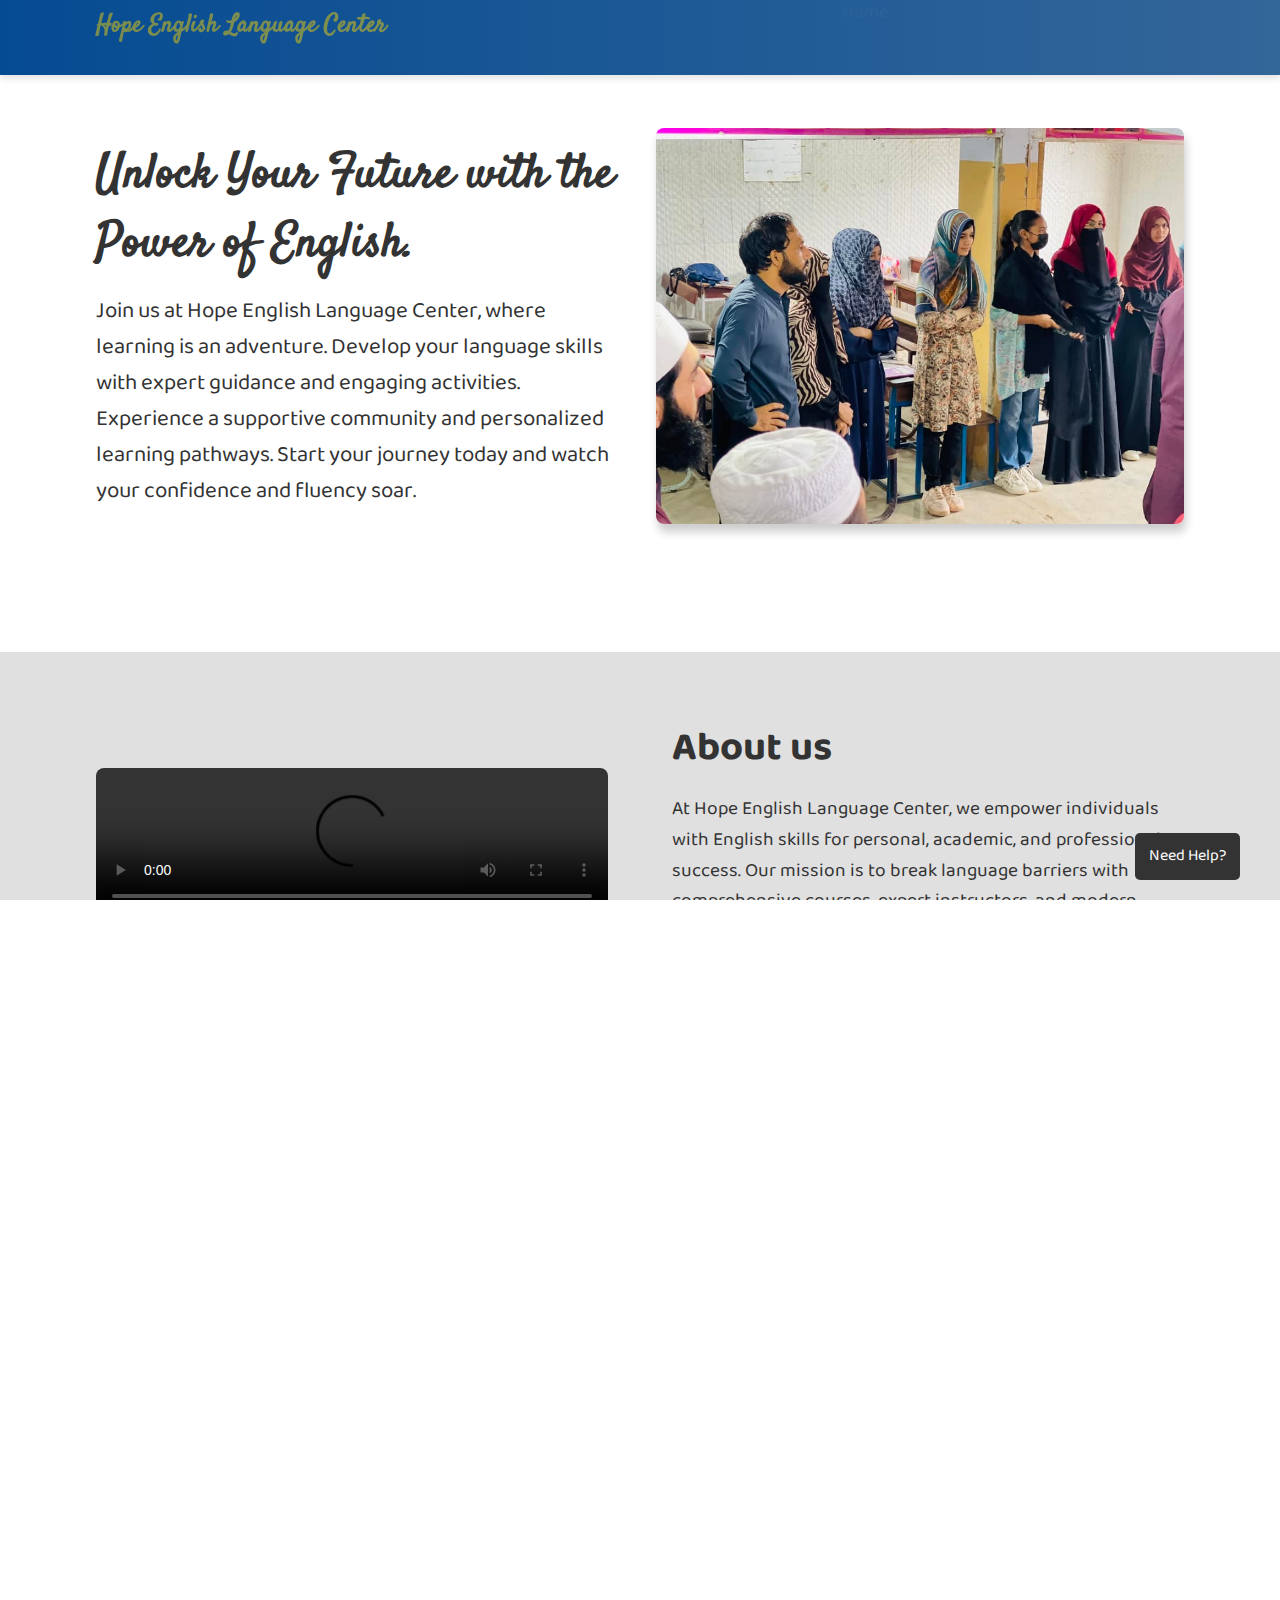
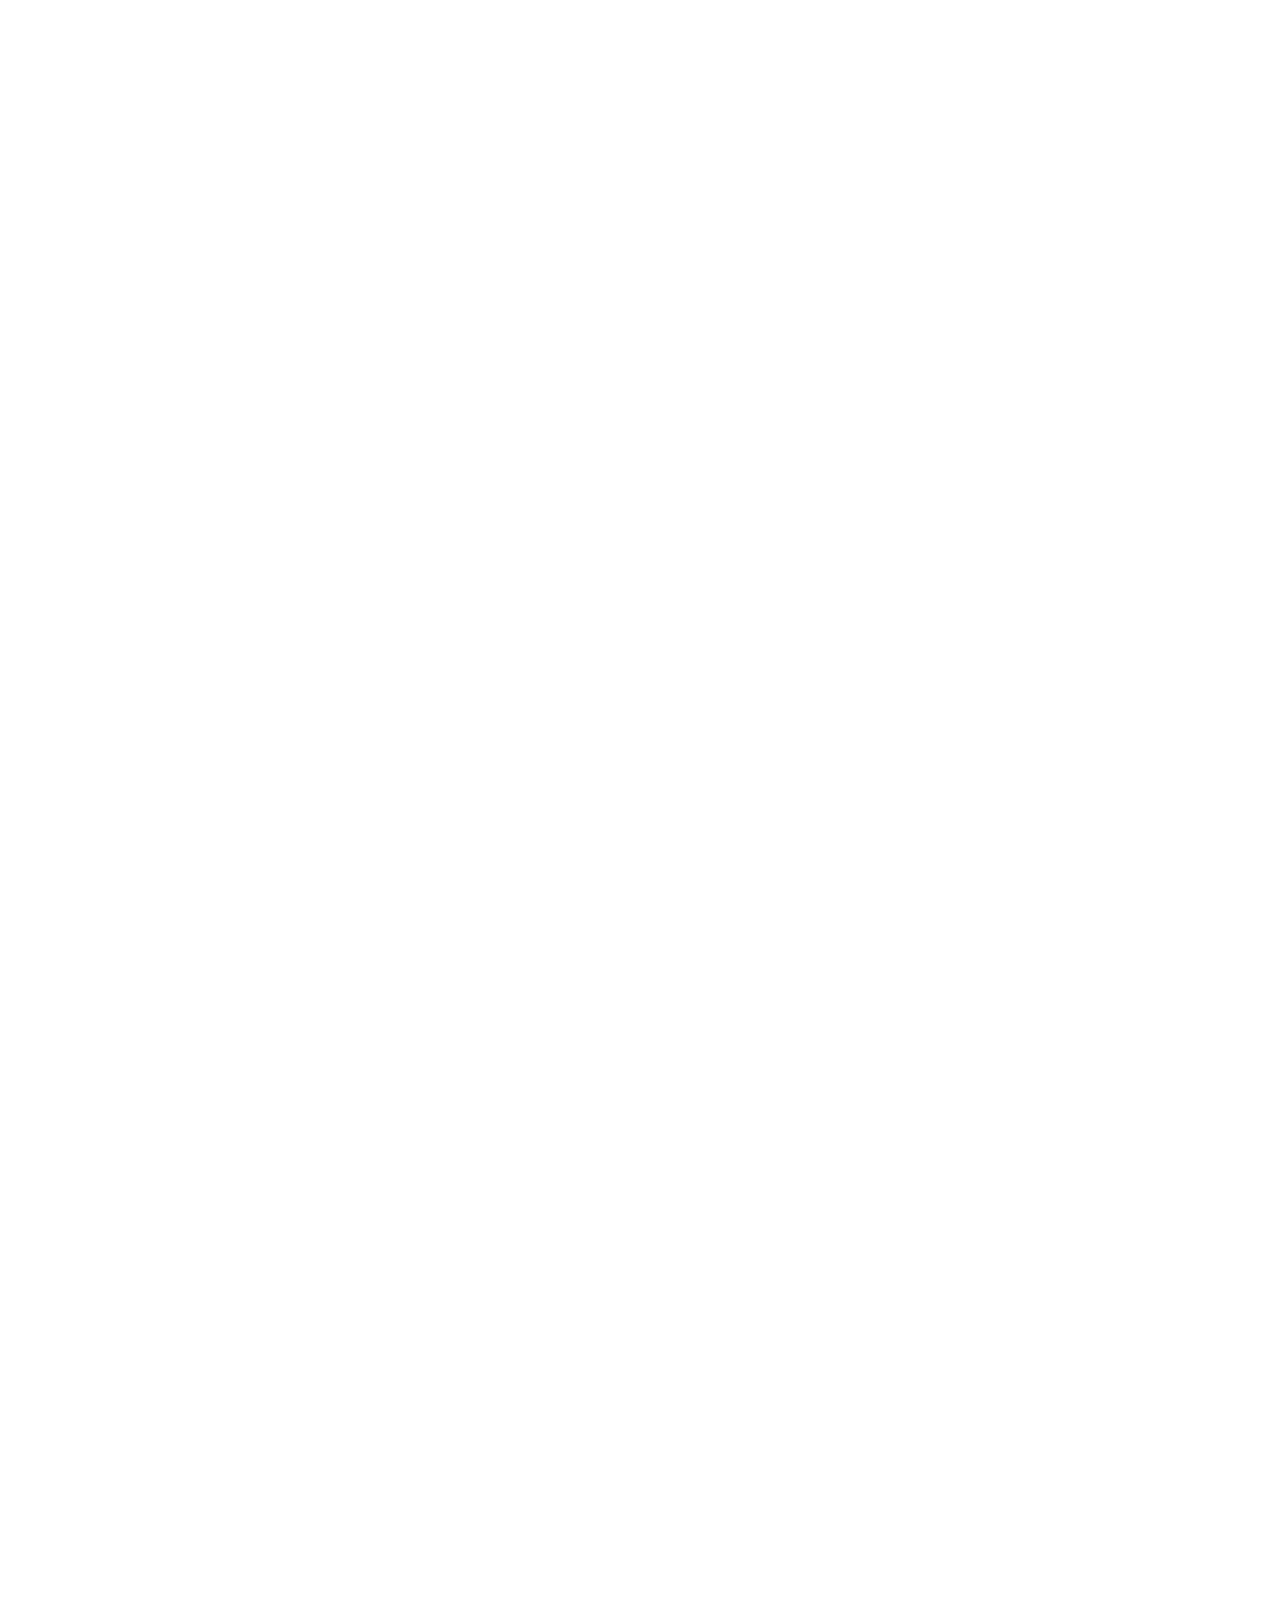
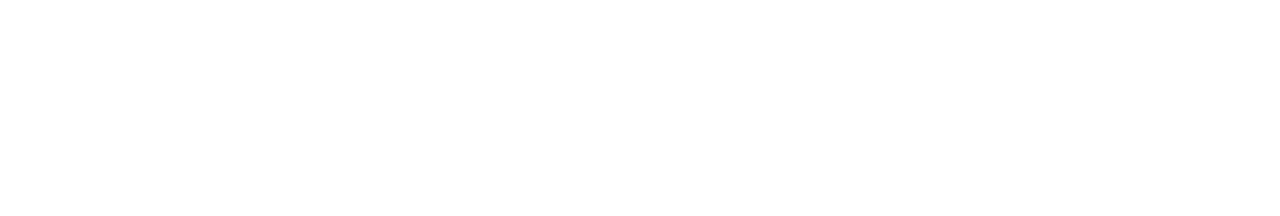
==== index.html @ 496df71e "renamed file name" ====
<!DOCTYPE html>
<html lang="en">

<head>
    <meta charset="UTF-8">
    <meta name="viewport" content="width=device-width, initial-scale=1.0">
    <title>Hope English Lang. Center</title>
    <link rel="stylesheet" href="style.css">
    <link href="https://cdn.jsdelivr.net/npm/remixicon@4.5.0/fonts/remixicon.css" rel="stylesheet" />
    <link rel="stylesheet" href="https://cdnjs.cloudflare.com/ajax/libs/font-awesome/6.7.0/css/all.min.css"
        integrity="sha512-9xKTRVabjVeZmc+GUW8GgSmcREDunMM+Dt/GrzchfN8tkwHizc5RP4Ok/MXFFy5rIjJjzhndFScTceq5e6GvVQ=="
        crossorigin="anonymous" referrerpolicy="no-referrer" />

</head>

<body>
    <!-- Code for NavBar  -->
    <nav id="nav-container"> </nav>

    <!-- code for hero-section  -->
    <div id="hero-section">
        <div id="text-part">
            <h1>Unlock Your Future with the Power of English.</h1>
            <p><i class="ri-double-quotes-l"></i>Join us at Hope English Language Center, where learning is an
                adventure. Develop your language skills
                with expert guidance and engaging activities. Experience a supportive community and personalized
                learning pathways. Start your journey today and watch your confidence and fluency soar.<i
                    class="ri-double-quotes-r"></i></p>
        </div>
        <div id="img-part">
            <div class="carousel">
                <img src="/Home-images/img1.jpg">
                <img src="/Home-images/img2.jpg" style="display: none;">
                <img src="/Home-images/img3.jpg" style="display: none;">
                <img src="Home-images/img3.jpg" style="display: none;">
                <img src="Home-images/img4.jpg" style="display: none;">
                <img src="Home-images/img5.jpg" style="display: none;">
                <img src="/Home-images/img6.jpg" style="display: none;">
                <img src="/Home-images/img7.jpg" style="display: none;">
            </div>
        </div>
    </div>

    <!-- code for suggestion button  -->
    <!-- Suggestion Button -->
    <div class="suggestion-button">
        <button id="suggestionBtn">Need Help?</button>
        <div class="suggestion-content" id="suggestionContent">
            <a href="grammar.html">Grammar</a>
            <a href="speaking.html">Vocabulary</a>
            <!-- <a href="writing.html">Writing</a> -->
            <!-- <a href="listening.html">Listening</a> -->
        </div>
    </div>


    <!-- code for about section  -->
    <div id="about-section">
        <div id="about-vdo">
            <video src="/Home-images/long-a-vdo.mp4" controls> Your browser does not support the video tag. </video>
        </div>

        <div id="about-text">
            <h2>About us</h2>
            <p><i class="ri-double-quotes-l"></i> At Hope English Language Center, we empower individuals with
                English skills for personal, academic, and professional success. Our mission is to break language
                barriers with comprehensive courses, expert instructors, and modern facilities. Join us for a supportive
                learning experience and unlock global opportunities. <a href="about.html">Explore more</a> <i
                    class="ri-double-quotes-r"></i></p>
        </div>
    </div>

    <!-- code for course secton  -->
    <h2 id="course-heading">Our Diverse Courses</h2>

    <div id="courses-section">
        <div class="course-card">
            <h3>Beginner English</h3>
            <p><i class="ri-double-quotes-l"></i> Start your journey with our beginner-level course, designed to build a
                strong foundation. <i class="ri-double-quotes-r"></i></p>
        </div>
        <div class="course-card">
            <h3>Intermediate English</h3>
            <p><i class="ri-double-quotes-l"></i> Improve your skills and gain more confidence in your communication
                abilities effortlessly. <i class="ri-double-quotes-r"></i></p>
        </div>
        <div class="course-card">
            <h3>Advanced English</h3>
            <!-- code for about section  -->
            <p><i class="ri-double-quotes-l"></i> Master the language with our advanced course, perfect for
                professionals and academics. <i class="ri-double-quotes-r"></i></p>
        </div>
    </div>

    <!-- code for activities section  -->
    <h2 id="activity-heading"> Exciting and Interactive Experiences Await!</h2>
    <div id="activity-section" class="activity-section">
        <div class="activity-card">
            <div class="icon-container">
                <span><i class="fa-regular fa-file-powerpoint" style="color: #E57373;"></i></span>
            </div>
            <div class="activity-info">
                <h3 class="activity-title">PowerPoint Presentation</h3>
                <p class="activity-description">A tool for creating visually engaging slides to effectively communicate
                    ideas and information. It combines text, images, videos, and graphics to enhance understanding.</p>
            </div>
        </div>
        <div class="activity-card">
            <div class="icon-container">
                <span><i class="fa-solid fa-comment" style="color: #DCE775;"></i></span>
            </div>
            <div class="activity-info">
                <h3 class="activity-title">Debate Activity</h3>
                <p class="activity-description">Enhances critical thinking and public speaking by discussing opposing
                    viewpoints. It builds argumentation skills and fosters respectful dialogue.</p>
            </div>
        </div>
        <div class="activity-card">
            <div class="icon-container">
                <span><i class="fa-solid fa-microphone" style="color: #A5D6A7;"></i></span>
            </div>
            <div class="activity-info">
                <h3 class="activity-title">Conversation Performance</h3>
                <p class="activity-description">Enhances language skills and fluency by engaging participants in
                    structured dialogues. Builds confidence, articulation, and interactive communication abilities.</p>
            </div>
        </div>
        <div class="activity-card">
            <div class="icon-container">
                <span><i class="fa-solid fa-newspaper" style="color: #90CAF9;"></i></span>
            </div>
            <div class="activity-info">
                <h3 class="activity-title">Newspaper Activity</h3>
                <p class="activity-description">Engages participants in reading and discussing current events, improving
                    comprehension and critical thinking skills. Enhances awareness of global issues.</p>
            </div>
        </div>
        <div class="activity-card">
            <div class="icon-container">
                <span><i class="fa-regular fa-circle-question" style="color: #B39DDB;"></i></span>
            </div>
            <div class="activity-info">
                <h3 class="activity-title">Question Session</h3>
                <p class="activity-description">Encourages participants to ask and answer questions, enhancing their
                    critical thinking and comprehension skills. Promotes active learning and engagement.</p>
            </div>
        </div>
        <div class="activity-card">
            <div class="icon-container">
                <span><i class="fa-solid fa-gamepad" style="color: #FFD54F;"></i></span>
            </div>
            <div class="activity-info">
                <h3 class="activity-title">Interactive Grammar Games</h3>
                <p class="activity-description">Make learning grammar fun through engaging activities and challenges.
                    Enhance language skills and retention by combining education with play.</p>
            </div>
        </div>
    </div>


    <!-- code for testimonial section  -->
    <h2 id="testimonial-heading">Praise from Fellow Educators</h2>
    <div id="testimonial-section" class="testimonial-section">
        <div class="card">
            <img src="/Home-images/test-img1.jpg" alt="">
            <p><i class="ri-double-quotes-l"></i> As an instructor, I am impressed by the exceptional dedication and
                expertise demonstrated at Hope Language Center. <i class="ri-double-quotes-r"></i></p>
            <h4>Muhammad Ahmad</h4>
            <h6>founder of ABCD</h6>
        </div>

        <div class="card">
            <img src="/Home-images/test-img1.jpg" alt="">
            <p><i class="ri-double-quotes-l"></i> The Hope English Language Center sets the bar high with its innovative
                teaching methods and supportive community. <i class="ri-double-quotes-r"></i></p>
            <h4>Jawad Khan</h4>
            <h6>founder of ABCD</h6>
        </div>

        <div class="card">
            <img src="/Home-images/test-img1.jpg" alt="">
            <p><i class="ri-double-quotes-l"></i> The commitment to excellence at Hope English Language Center is
                truly inspiring and sets a new standard for language education. <i class="ri-double-quotes-r"></i></p>
            <h4>Haider Ali</h4>
            <h6>founder of ABCD</h6>
        </div>
    </div>

    <!-- code for scrolling text animation  -->
    <div id="scrolling-text">
        <div class="marque">
            <h1>English not a problem any more</h1>
            <img src="https://www.brandium.nl/wp-content/uploads/2023/07/arrow-br.svg" alt="">
        </div>

        <div class="marque">
            <h1>English not a problem any more</h1>
            <img src="https://www.brandium.nl/wp-content/uploads/2023/07/arrow-br.svg" alt="">
        </div>

        <div class="marque">
            <h1>English not a problem any more</h1>
            <img src="https://www.brandium.nl/wp-content/uploads/2023/07/arrow-br.svg" alt="">
        </div>

        <div class="marque">
            <h1>English not a problem any more</h1>
            <img src="https://www.brandium.nl/wp-content/uploads/2023/07/arrow-br.svg" alt="">
        </div>

        <div class="marque">
            <h1>English not a problem any more</h1>
            <img src="https://www.brandium.nl/wp-content/uploads/2023/07/arrow-br.svg" alt="">
        </div>

    </div>

    <!-- Code for footer-section  -->
    <footer id="footer"> </footer>




    <script src="https://ajax.googleapis.com/ajax/libs/jquery/3.7.1/jquery.min.js"></script>
    <script src="https://cdnjs.cloudflare.com/ajax/libs/gsap/3.12.5/gsap.min.js"
        integrity="sha512-7eHRwcbYkK4d9g/6tD/mhkf++eoTHwpNM9woBxtPUBWm67zeAfFC+HrdoE2GanKeocly/VxeLvIqwvCdk7qScg=="
        crossorigin="anonymous" referrerpolicy="no-referrer"></script>
    <script src="https://cdnjs.cloudflare.com/ajax/libs/gsap/3.12.5/ScrollTrigger.min.js"
        integrity="sha512-onMTRKJBKz8M1TnqqDuGBlowlH0ohFzMXYRNebz+yOcc5TQr/zAKsthzhuv0hiyUKEiQEQXEynnXCvNTOk50dg=="
        crossorigin="anonymous" referrerpolicy="no-referrer"></script>
        <script src="home.js"></script>


</body>



</html>
---- style.css ----
/* Importing Google Fonts */
@import url('https://fonts.googleapis.com/css2?family=Baloo+Bhaijaan+2:wght@400..800&family=Satisfy&display=swap');

:root {
    --text-color: #333333;
    --btn-color: #42A5F5;
    --nav-bg-color: #E9ECEF;
    --bg-color-l: #E0E0E0;
    --bg-color-d: #ADB5BD;
    --text-bg-color: #f9f9f9;
}

/* General Styles */
* {
    padding: 0;
    margin: 0;
    box-sizing: border-box;
    font-family: 'Baloo Bhaijaan 2', serif;
}

html,
body {
    height: 100%;
    width: 100%;
    overflow-x: hidden;
}

/* Navbar Styles */
#nav-container {
    width: 100%;
    display: flex;
    justify-content: space-between;
    align-items: center;
    padding: 1.5rem 6rem 1rem 6rem;
    background: linear-gradient(to right, #054b92, #336699);
    box-shadow: 0 4px 6px rgba(0, 0, 0, 0.1);
    color: white;
    transition: max-height 0.5s ease, opacity 0.5s ease;
    max-height: 80px;
    overflow: hidden;
    opacity: 1;
    position: fixed;
    z-index: 999;
}

#left-part {
    display: flex;
    align-items: center;
}

#left-part h2 {
    font-size: 25px;
    font-family: "Satisfy", cursive;
    color: #FFD700;
}

#center-part {
    display: flex;
    justify-content: center;
}

#center-part ul {
    display: flex;
    list-style: none;
}

#center-part li {
    margin: 0 15px;
}

#center-part a {
    text-decoration: none;
    color: white;
    font-size: 18px;
    font-weight: 500;
    transition: color 0.3s, transform 0.3s;
}

#center-part a:hover {
    color: #FFD700;
    transform: translateY(-2px);
}

#menu-btn {
    display: none;
}

/* Responsive Design */
@media (max-width: 768px) {
    #nav-container {
        padding: 20px;
        flex-direction: column;
        align-items: flex-start;
        max-height: 80px;
    }

    #center-part ul {
        display: none;
        flex-direction: column;
        width: 100%;
        margin-top: 10px;
    }

    #menu-btn {
        display: block;
        font-size: 24px;
        cursor: pointer;
        position: absolute;
        top: 15px;
        right: 20px;
    }

    #nav-links.show {
        display: flex;
        max-height: 500px;
        opacity: 1
    }

    #center-part li {
        margin: 10px 0;
    }

    #left-part h2 {
        font-size: 18px;
    }
}

/* code for hero-section */
#hero-section {
    display: flex;
    align-items: center;
    justify-content: space-between;
    padding: 8rem 6rem;
    border-radius: 8px;
    overflow: hidden;
    position: relative;
}

#text-part {
    flex: 1;
    padding-right: 2rem;
    animation: fadeInLeft 1s ease-in-out;
}

#text-part h1 {
    font-size: 3rem;
    color: var(--text-color);
    margin-bottom: 1rem;
    font-family: 'Satisfy', cursive;
    animation: fadeInDown 1s ease-in-out;
}

#text-part p {
    font-size: 1.4rem;
    color: var(--text-color);
    line-height: 1.6;
    animation: fadeInUp 1s ease-in-out;
}

#text-part i {
    color: var(--btn-color);
}

#img-part {
    flex: 1;
    text-align: center;
    animation: fadeInRight 4s ease-in-out;
}

#img-part img {
    width: 100%;
    height: auto;
    border-radius: 8px;
}

.carousel img {
    width: 100%;
    height: auto;
    border-radius: 8px;
    display: block;
    box-shadow: 2px 8px 10px rgba(0, 0, 0, 0.2);
    transition: opacity 0.8s ease-in-out;
}

@keyframes fadeInLeft {
    0% {
        opacity: 0;
        transform: translateX(-50px);
    }

    100% {
        opacity: 1;
        transform: translateX(0);
    }
}

@keyframes fadeInRight {
    0% {
        opacity: 0;
        transform: translateX(50px);
    }

    100% {
        opacity: 1;
        transform: translateX(0);
    }
}

@keyframes fadeInDown {
    0% {
        opacity: 0;
        transform: translateY(-50px);
    }

    100% {
        opacity: 1;
        transform: translateY(0);
    }
}

@keyframes fadeInUp {
    0% {
        opacity: 0;
        transform: translateY(50px);
    }

    100% {
        opacity: 1;
        transform: translateY(0);
    }
}

/* Responsive Design */
@media (max-width: 768px) {
    #hero-section {
        flex-direction: column;
        text-align: center;
        padding: 7rem 2rem;
    }

    #text-part {
        padding-right: 0;
    }

    #img-part {
        margin-top: 2rem;
    }
}


/* code for suggestion button */
/* Suggestion Button */
.suggestion-button {
    position: fixed;
    bottom: 20px;
    right: 40px;
    z-index: 1000;
}

.suggestion-button button {
    /* background-color: #4CAF50; */
    background-color: var(--text-color);
    color: white;
    border: none;
    padding: 10px 14px;
    border-radius: 5px;
    font-size: 16px;
    cursor: pointer;
    transition: background-color 0.3s ease;
}

.suggestion-button button:hover {
    /* background-color: #45a049; */
    background-color: rgb(87, 87, 87);
}

.suggestion-content {
    display: none;
    position: absolute;
    bottom: 60px;
    right: 0;
    background-color: white;
    box-shadow: 0px 8px 16px 0px rgba(0, 0, 0, 0.2);
    z-index: 1;
    border-radius: 5px;
    overflow: hidden;
}

.suggestion-content a {
    color: black;
    padding: 12px 16px;
    text-decoration: none;
    display: block;
    transition: background-color 0.3s ease;
}

.suggestion-content a:hover {
    background-color: #f1f1f1;
}

.suggestion-content.show {
    display: block;
}

@media (max-width: 768px) {
    .suggestion-button {
        bottom: 10px;
        right: 10px;
    }

    .suggestion-button button {
        padding: 10px 15px;
        font-size: 14px;
    }

    .suggestion-content {
        bottom: 50px;
    }
}

/* code for about section  */
#about-section {
    display: flex;
    align-items: center;
    justify-content: space-between;
    padding: 4rem 6rem;
    background-color: var(--bg-color-l);
    overflow: hidden;
    position: relative;
}

#about-vdo {
    flex: 1;
    padding-right: 2rem;
}

#about-vdo video {
    width: 100%;
    height: auto;
    border-radius: 8px;
}

#about-text {
    flex: 1;
    padding-left: 2rem;
}

#about-text h2 {
    font-size: 2.5rem;
    color: var(--text-color);
    margin-bottom: 0.7rem;
}

#about-text p {
    font-size: 1.2rem;
    color: var(--text-color);
    line-height: 1.6;
}

#about-text i {
    color: var(--btn-color);
}

#about-text a {
    color: var(--text-color);
    text-decoration: underline;
}

/* @keyframes fadeIn {
    0% { opacity: 0; }
    100% { opacity: 1; }
} */

/* Responsive Design */
@media (max-width: 768px) {
    #about-section {
        flex-direction: column;
        text-align: center;
        padding: 2rem;
    }

    #about-vdo {
        padding-right: 0;
        padding-left: 0;
        margin-top: 2rem;
        order: 2;
    }

    #about-text {
        padding-right: 0;
        padding-left: 0;
        order: 1;
    }

    #about-vdo {
        margin-bottom: 2rem;
    }
}



/* code for course section */
#course-heading {
    font-size: 2.5rem;
    color: var(--text-color);
    margin: 1rem 0;
    text-align: center;
}

#course-heading i {
    color: var(--btn-color);
}

#courses-section {
    padding: 4rem;
    background-color: var(--bg-color-l);
    text-align: center;
}

.course-card {
    background-color: white;
    padding: 2rem;
    border-radius: 8px;
    box-shadow: 0 4px 6px rgba(0, 0, 0, 0.1);
    margin-bottom: 2rem;
    width: calc(33.333% - 2rem);
    display: inline-block;
    vertical-align: top;
}

.course-card h3 {
    font-size: 1.5rem;
    color: var(--text-color);
    margin-bottom: 1rem;
}

.course-card p {
    font-size: 1rem;
    color: var(--text-color);
    line-height: 1.6;
}

.course-card i {
    color: var(--btn-color);
}

/* responsive Design */
@media (max-width: 768px) {
    .course-card {
        width: calc(100% - 2rem);
    }

    #courses-section {
        padding: 2rem;
    }

    #courses-section h2 {
        font-size: 2rem;
    }

    .course-card {
        padding: 1.5rem;
    }

    .course-card h3 {
        font-size: 1.2rem;
    }

    .course-card p {
        font-size: 0.9rem;
    }
}


/* code for activity-section  */
#activity-heading {
    font-size: 2rem;
    color: var(--text-color);
    margin-top: 4rem;
    display: flex;
    justify-content: center;
    text-align: center;
    flex-wrap: wrap;
}

#activity-heading i {
    color: var(--btn-color);
}

#activity-section {
    display: grid;
    grid-template-columns: repeat(2, 1fr);
    gap: 1rem;
    padding: 4rem 6rem;
    justify-items: center;
}

.activity-card {
    display: flex;
    flex-direction: column;
    align-items: center;
    justify-content: center;
    border-radius: 0.5rem;
    padding: 1rem;
    gap: 0.8rem;
    min-height: 200px;
    transition: transform 0.3s, box-shadow 0.3s;
}

.activity-card:hover {
    transform: translateY(-6px);
    box-shadow: 0 10px 20px rgba(0, 0, 0, 0.2);
}

.icon-container {
    background-color: white;
    height: 2.5rem;
    width: 2.5rem;
    border-radius: 50%;
    display: flex;
    justify-content: center;
    align-items: center;
}

.icon-container i {
    font-size: 1.2rem;
}

.activity-info {
    display: flex;
    flex-direction: column;
    justify-content: center;
    align-items: center;
    gap: 0.6rem;
    text-align: center;
}

.activity-title {
    color: var(--text-color);
    font-size: 1.2rem;
    font-weight: bold;
}

.activity-description {
    color: var(--text-color);
    font-size: 1rem;
}

.activity-card:nth-child(1) {
    background-color: #E57373;
}

.activity-card:nth-child(2) {
    background-color: #DCE775;
}

.activity-card:nth-child(3) {
    background-color: #A5D6A7;
}

.activity-card:nth-child(4) {
    background-color: #90CAF9;
}

.activity-card:nth-child(5) {
    background-color: #B39DDB;
}

.activity-card:nth-child(6) {
    background-color: #FFD54F;
}

/* Responsive Design */
@media (max-width: 768px) {
    #activity-section {
        grid-template-columns: repeat(1, 1fr);

        padding: 2rem;
    }

    .activity-card {
        padding: 0.8rem;
    }

    .activity-title {
        font-size: 1rem;
    }

    .activity-description {
        font-size: 0.9rem;
    }
}



/* code for testimonial section  */
#testimonial-heading {
    font-size: 2rem;
    color: var(--text-color);
    margin-top: 4rem;
    display: flex;
    justify-content: center;
    text-align: center;
    flex-wrap: wrap;
}

#testimonial-heading i {
    color: var(--btn-color);
}

.testimonial-section {
    display: grid;
    grid-template-columns: repeat(auto-fit, minmax(300px, 1fr));
    gap: 1.5rem;
    padding: 6rem;
    background-color: var(--bg-color-l);
}

.card {
    background-color: white;
    border-radius: 10px;
    box-shadow: 0 4px 8px rgba(0, 0, 0, 0.1);
    padding: 2rem 1.5rem;
    display: flex;
    flex-direction: column;
    align-items: center;
    text-align: center;
    transition: transform 0.3s, box-shadow 0.3s;
}

.card:hover {
    transform: translateY(-10px);
    box-shadow: 0 10px 20px rgba(0, 0, 0, 0.2);
}

.card img {
    width: 85px;
    height: 85px;
    border-radius: 50%;
    object-fit: cover;
    margin-top: -20%;
    border: 6px solid white;
    box-shadow: 0 4px 8px rgba(0, 0, 0, 0.1);
}

.card p {
    font-size: 1rem;
    color: var(--text-color);
    margin-top: 1.5rem;
}

.card h4 {
    font-size: 1.3rem;
    color: var(--btn-color);
    font-weight: bold;
}

.card h6 {
    font-size: 0.8rem;
    color: var(--bg-color-d);
    margin-top: -0.7rem;
}

.card i {
    color: var(--btn-color);
}

/* Responsive Design */
@media (max-width: 768px) {
    #testimonial-heading {
        font-size: 2rem;
    }

    .testimonial-section {
        grid-template-columns: 1fr;
        padding: 2rem;
    }

    .card {
        margin: 1.5rem 0;
        padding: 1.5rem 1rem;
    }

    .card img {
        width: 70px;
        height: 70px;
    }

    .card p {
        font-size: 0.9rem;
    }

    .card h4 {
        font-size: 1.1rem;
    }

    .card h6 {
        font-size: 0.7rem;
    }
}

/* code for scrolling text animation */
#scrolling-text {
    background-color: #FFD700;
    color: var(--text-color);
    display: flex;
    align-items: center;
    padding: 0.6rem 0;
    overflow-x: hidden;
}

.marque {
    flex-shrink: 0;
    display: flex;
    align-items: center;
    gap: 1.5rem;
    padding: 0 1rem;
    transform: translateX(-100%);
}

.marque h1 {
    font-family: "Shadows Into Light", cursive;
    font-size: 38px;
}

.marque img {
    width: 50px;
}


/* code for footer-section  */
#footer {
    /* background: linear-gradient(to right, #003366, #336699); */
    background: linear-gradient(to right, #054b92, #336699);

    color: white;
    padding: 2rem 0;
    text-align: center;
}

.footer-container {
    display: flex;
    justify-content: space-between;
    flex-wrap: wrap;
    max-width: 1200px;
    margin: 0 auto;
    padding: 1rem 2rem;
}

.footer-logo img {
    width: 150px;
    border-radius: 5px;
}

.footer-section {
    flex: 1 1 200px;
    margin: 1rem;
    text-align: left;
}

.footer-section h3 {
    font-size: 1.5rem;
    margin-bottom: 1rem;
    color: #FFD700;
}

.footer-section ul {
    list-style: none;
    padding: 0;
}

.footer-section ul li {
    margin-bottom: 0.5rem;
}

.footer-section ul li a {
    color: white;
    text-decoration: none;
    transition: color 0.3s;
}

.footer-section ul li a:hover {
    color: #FFD700;
}

.footer-section p {
    margin: 0.5rem 0;
}

.social-icons a {
    color: white;
    margin: 0 0.5rem;
    font-size: 1.5rem;
    transition: color 0.3s;
}

.social-icons a:hover {
    color: #FFD700;
}

.footer-bottom {
    border-top: 1px solid #FFD700;
    padding-top: 1rem;
}

.footer-bottom p {
    margin: 0;
    color: #aaa;
}

/* Responsive Design */
@media (max-width: 768px) {
    #footer {
        text-align: left;
    }

    .footer-container {
        flex-direction: column;
        align-items: flex-start;
    }

    .footer-section {
        margin: 1rem 0;
    }

    .social-icons {
        text-align: left;
        margin-top: 1rem;
    }

    .footer-bottom {
        text-align: center;
    }
}

/* code for photo gallery  */
#gallery-container {
    display: flex;
    flex-direction: column;
    justify-content: center;
    align-items: center;
    text-align: center;
    margin: 8rem 5rem 5rem 5rem;
}

#gallery-container .heading {
    width: 400px;
    padding-bottom: 40px;
}

#gallery-container h3 {
    font-size: 2.2rem;
    font-weight: bolder;
    border-bottom: 3px solid #222;
}

#gallery-container span {
    font-weight: 100;
}

#gallery-container .gallery-box {
    display: flex;
    flex-direction: row;
    justify-content: space-between;
}

.gallery-images {
    display: flex;
    flex-direction: column;
    width: 32.5%;
}

.gallery-images img {
    width: 100%;
    padding: 6px;
    border-radius: 2rem;
    transition: 0.4s ease;
}

.gallery-images img:hover {
    transform: scale(1.02);
}

@media screen and (max-width:768px) {
    #gallery-container {
        margin: 7rem 25px 3rem 25px;
    }

    #gallery-container .gallery-box {
        flex-direction: column;
    }

    .gallery-images {
        width: 100%;
    }

    #gallery-container .heading {
        width: 250px;
    }

    #gallery-container h3 {
        font-size: 1.4rem;
    }
}


/* code for about page  */
/* code for heading  */
#statement-heading {
    height: 100vh;
    width: 100%;
    display: flex;
    flex-direction: column;
    justify-content: center;
    align-items: flex-start;
    padding-left: 5rem;
    background: linear-gradient(45deg, #054b92, #5098e1);
    position: relative;
    overflow-x: hidden;
    animation: gradientBackground 5s ease infinite;
    overflow-y: hidden;
}

@keyframes gradientBackground {
    0% {
        background-position: 0% 50%;
    }

    50% {
        background-position: 100% 50%;
    }

    100% {
        background-position: 0% 50%;
    }
}

#statement-heading h1 {
    font-size: 200px;
    font-weight: 700;
    line-height: 200px;
    letter-spacing: -2px;
    margin-top: 4.5rem;
    color: #FFD700;
    transition: transform 0.3s ease;
}

#statement-heading p {
    font-size: 2rem;
    font-weight: 600;
    color: #fff;
    transition: transform 0.3s ease;
    margin-top: -2rem;
}


@media (max-width: 480px) {
    #statement-heading {
        padding: 0 1.2rem;
    }

    #statement-heading h1 {
        font-size: 4rem;
        line-height: 3.9rem;
        margin-top: 0.5rem;
    }

    #statement-heading p {
        font-size: 1.2rem;
        margin-top: 0.5rem;
    }
}

/* code for about information */
#about {
    width: 100%;
    display: flex;
    justify-content: space-between;
    align-items: stretch;
    padding: 4rem 5rem;
    box-sizing: border-box;
    background-color: #f9f9f9;
}

#about #about-discp {
    display: flex;
    flex-direction: column;
    flex: 1;
}

#about h2 {
    font-size: 3rem;
    line-height: 1.2;
    font-weight: 700;
    letter-spacing: -1px;
    margin-bottom: 1rem;
}

#about p {
    font-size: 1.2rem;
    padding-top: 1rem;
    line-height: 1.6;
}

#about-part2 {
    width: 30%;
    border-left: 2px solid black;
    padding-left: 2rem;
    display: flex;
    flex-direction: column;
    justify-content: space-between;
}

#about-part2 h3 {
    font-size: 1.5rem;
    margin-bottom: 1rem;
}

#icons i {
    background-color: black;
    color: white;
    font-size: 1.5rem;
    padding: 0.5rem;
    border-radius: 50%;
    margin-right: 0.5rem;
}

#work {
    width: 100%;
    min-height: calc(100vh - 8rem);
    border-top: 2px solid black;
    display: flex;
    justify-content: space-between;
    padding: 4rem 5rem;
    margin-bottom: 3rem;
    box-sizing: border-box;
}

#work1 {
    width: 25%;
    border-right: 2px solid black;
    display: flex;
    flex-direction: column;
    align-items: stretch;
    padding-right: 2rem;
}

#work1 h3,
#work1 i {
    font-size: 2rem;
    margin-bottom: 1rem;
}

#work2 {
    width: 75%;
    padding-left: 2rem;
}

.work2-part {
    display: flex;
    justify-content: space-between;
    align-items: stretch;
    padding: 2rem 0;
}

.work2-part:nth-child(1) {
    border-bottom: 2px solid black;
}

.work2-part .elem {
    width: 48%;
}

.work2-part .elem:nth-child(1) {
    border-right: 2px solid black;
    padding-right: 2rem;
}

.work2-part .elem:nth-child(2) {
    padding-left: 2rem;
}

.work2-part .elem h4 {
    font-size: 1.5rem;
    font-weight: 600;
    margin-bottom: 0.5rem;
}

.work2-part .elem p {
    font-size: 1.2rem;
    font-weight: 400;
    line-height: 1.6;
    padding-bottom: 1rem;
}

/* Responsive Design */
@media (max-width: 768px) {
    #about {
        padding: 2rem;
        flex-direction: column;
        align-items: flex-start;
    }

    #about-part2 {
        width: 100%;
        border-left: none;
        border-top: none;
        margin-top: 2rem;
        padding-left: 0;
        padding-top: 1rem;
    }

    #work {
        flex-direction: column;
        align-items: flex-start;
        padding: 2rem;
        border-top: none;
        border-bottom: none;
        min-height: auto;
        margin-bottom: 2rem;
    }

    #work1 {
        width: 100%;
        border-right: none;
        border-bottom: none;
    }

    #work2 {
        width: 100%;
        padding: 2rem 0rem;
    }

    .work2-part {
        flex-direction: column;
        padding: 1rem 0;
        border-right: none;
    }

    .work2-part .elem {
        width: 100%;
        padding: 1rem 0;
    }

    .work2-part:nth-child(1) {
        border-bottom: none;
        padding-bottom: 1rem;
    }

    .work2-part .elem:nth-child(1) {
        border-right: none;
    }

    .work2-part .elem:nth-child(2) {
        padding-left: 0;
    }
}


/* code for std-testimonial, faculty and other  */
.card-container {
    display: flex;
    flex-wrap: wrap;
    gap: 2rem;
    justify-content: center;
    align-items: stretch;
}

.std-card {
    background-color: #fff;
    border-radius: 8px;
    box-shadow: 0 4px 8px rgba(0, 0, 0, 0.1);
    padding: 2rem;
    width: calc(33% - 4rem);
    box-sizing: border-box;
    transition: transform 0.3s ease, box-shadow 0.3s ease;
    display: flex;
    flex-direction: column;
    align-items: center;
    text-align: center;
}

.std-card:hover {
    transform: translateY(-5px);
    box-shadow: 0 8px 16px rgba(0, 0, 0, 0.2);
}

.std-card img {
    width: 90px;
    height: 90px;
    border-radius: 50%;
    object-fit: cover;
    margin-top: -25%;
    border: 6px solid white;
    box-shadow: 0 4px 8px rgba(0, 0, 0, 0.1);
}

.std-card h3,
.std-card h4 {
    font-size: 1.5rem;
    margin-top: 1rem;
    margin-bottom: 0.7rem;
    color: var(--btn-color);
}

.std-card p {
    font-size: 1rem;
    line-height: 1.5;
    color: var(--text-color);
}

.cta-button {
    display: inline-block;
    padding: 0.5rem 1rem;
    background-color: #055db4;
    color: #fff;
    text-decoration: none;
    border-radius: 5px;
    font-size: 1rem;
    margin-top: 1rem;
}

#cta .card {
    width: 100%;
}

.abt-heading {
    font-size: 2rem;
    text-align: center;
    margin-bottom: 2rem;
}

.fclt-heading {
    margin-bottom: 4rem;
}

#std-testimonials,
#faculty,
#achievements,
#cta {
    padding: 2rem 5rem;
    background-color: #f9f9f9;
    margin-bottom: 4rem;
}

.std-card i {
    color: var(--btn-color);
}

/* Responsive Design */
@media (max-width: 768px) {
    .std-card {
        width: calc(100% - 4rem);
    }
}

@media (max-width: 480px) {

    #std-testimonials,
    #faculty,
    #achievements,
    #cta {
        padding: 1rem 2rem;
    }

    .std-card {
        width: 100%;
    }
}

/* code for contact page  */
/* #contact-sec{
    margin-top: 4rem;
    position: relative;
    min-height: 100vh;
    padding: 50px 100px;
    display: flex;
    justify-content: center;
    align-items: center;
    flex-direction: column;
}
#contact-sec #contact-disc{
    max-width: 800px;
    text-align: center;
}

#contact-sec #contact-disc h2{
    font-size: 2rem;
    color: var(--text-color);
}

#contact-sec #contact-disc p{
    font-size: 1.2rem;
    color: var(--text-color);
}

#contact-container{
    width: 100%;
    display: flex;
    justify-content: center;
    align-items: center;
    margin-top: 30px;
}

#contact-container #contact-infor{
    width: 50%;
    display: flex;
    flex-direction: column;
}

#contact-infor .contact-box{
    position: relative;   
    padding: 20px 0;
    display: flex;
}

#contact-infor .contact-box .icon{
    min-width: 60px;
    height: 60px;
    background-color: var(--bg-color-l);
    display: flex;
    justify-content: center;
    align-items: center;
    border-radius: 50%;
    font-size: 22px;
}

#contact-infor .contact-box .text{
    display: flex;
    margin-left: 20px;
    font-size: 16px;
    color: var(--text-color);
    flex-direction: column;
    font-weight: 300;
}

#contact-infor .contact-box .text h3{
    font-weight: 500;
    color: var(--text-color);
}

#contact-form{
    width: 40%;
    padding: 40px;
    background-color: var(--bg-color-l);
}

#contact-form h2{
    font-size: 30px;
    color: var(--text-color);
    font-weight: 500;
}
#contact-form .input-box{
    position: relative;
    width: 100%;
    margin-top: 10px;
}

#contact-form .input-box input, textarea{
    width: 100%;
    padding: 5px 0;
    font-size: 16px;
    margin: 10px 0;
    border: none;
    border-bottom: 2px solid #333;
    outline: none;
    background: none;
}

#contact-form .input-box span{
    position: absolute;
    left: 0;
    padding: 5px 0;
    font-size: 16px;
    margin: 8px 0;
    pointer-events: none;
    transition: 0.8s;
    color: #666;
}

#contact-form .input-box input:focus ~ span,
#contact-form .input-box input:valid ~ span,
#contact-form .input-box textarea:focus ~ span,
#contact-form .input-box input:valid ~ span{
    font-size: 12px;
    transform: translateX((-20px));
    display: none;
}

#contact-form .input-box input[type="submit"]{
    width: 100px;
    background-color: var(--btn-color);
    color: #fff;
    border: none;
    cursor: pointer;
    padding: 5px 0;
    font-size: 15px;
    border-radius: 5px;
}

#contact-form .input-box input[type="submit"]:hover{
    background-color: #218bf5;
} */


/* code for contact page  */
/* Contact Page Styling */
#contact-sec {
    margin-top: 4rem;
    min-height: 100vh;
    padding: 50px 100px;
    display: flex;
    justify-content: center;
    align-items: center;
    flex-direction: column;
    /* background: linear-gradient(to right, #f5f7fa, #c3cfe2); */
    border-radius: 8px;
    box-shadow: 0 4px 20px rgba(0, 0, 0, 0.1);
}

#contact-sec i {
    color: var(--btn-color);
}

#contact-disc {
    max-width: 800px;
    text-align: center;
    margin-bottom: 2rem;
}

#contact-disc h2 {
    font-size: 2.5rem;
    /* color: #054b92; */
    color: var(--text-color);
    margin-bottom: 1rem;
    font-weight: 700;
}

#contact-disc p {
    font-size: 1.2rem;
    color: var(--text-color);
}

#contact-container {
    width: 100%;
    display: flex;
    justify-content: space-between;
    align-items: flex-start;
    gap: 2rem;
    margin-top: 30px;
}

#contact-infor {
    width: 45%;
    display: flex;
    flex-direction: column;
    gap: 1rem;
}

.contact-box {
    display: flex;
    align-items: center;
    background: #fff;
    padding: 20px;
    border-radius: 8px;
    box-shadow: 0 4px 20px rgba(0, 0, 0, 0.1);
    transition: transform 0.3s ease, box-shadow 0.3s ease;
}

.contact-box:hover {
    transform: translateY(-5px);
    box-shadow: 0 8px 25px rgba(0, 0, 0, 0.2);
}

.contact-box .icon {
    min-width: 60px;
    height: 60px;
    background-color: #054b92;
    display: flex;
    justify-content: center;
    align-items: center;
    border-radius: 50%;
    font-size: 22px;
    color: #fff;
}

.contact-box .text {
    margin-left: 20px;
    font-size: 16px;
    color: #333;
    display: flex;
    flex-direction: column;
}

.contact-box .text h3 {
    font-weight: 700;
    margin-bottom: 0.5rem;
}

#contact-form {
    width: 45%;
    padding: 40px;
    background-color: #fff;
    border-radius: 8px;
    box-shadow: 0 4px 20px rgba(0, 0, 0, 0.1);
}

#contact-form h2 {
    font-size: 2rem;
    /* color: #054b92;  */
    color: var(--text-color);
    font-weight: 700;
    margin-bottom: 1rem;
    text-align: center;
}

.input-box {
    position: relative;
    width: 100%;
    margin-top: 20px;
}

.input-box input,
.input-box textarea {
    width: 100%;
    padding: 10px;
    font-size: 16px;
    border: 1px solid #ccc;
    border-radius: 4px;
    outline: none;
    resize: none;
    background: #f5f5f5;
    transition: border-color 0.3s ease;
}

.input-box input:focus,
.input-box textarea:focus {
    border-color: #054b92;
}

.input-box span {
    position: absolute;
    left: 10px;
    top: -20px;
    font-size: 14px;
    background: #fff;
    padding: 0 5px;
    color: #666;
}

.input-box input[type="submit"] {
    width: 100%;
    background-color: #054b92;
    color: #fff;
    border: none;
    cursor: pointer;
    padding: 10px;
    font-size: 16px;
    border-radius: 4px;
    margin-top: 20px;
    transition: background-color 0.3s ease;
}

.input-box input[type="submit"]:hover {
    background-color: #042a6b;
}

/* Responsive Design */
@media (max-width: 768px) {
    #contact-sec {
        padding: 20px;
    }

    #contact-container {
        flex-direction: column;
        align-items: center;
        gap: 20px;
    }

    #contact-infor,
    #contact-form {
        width: 100%;
    }
}
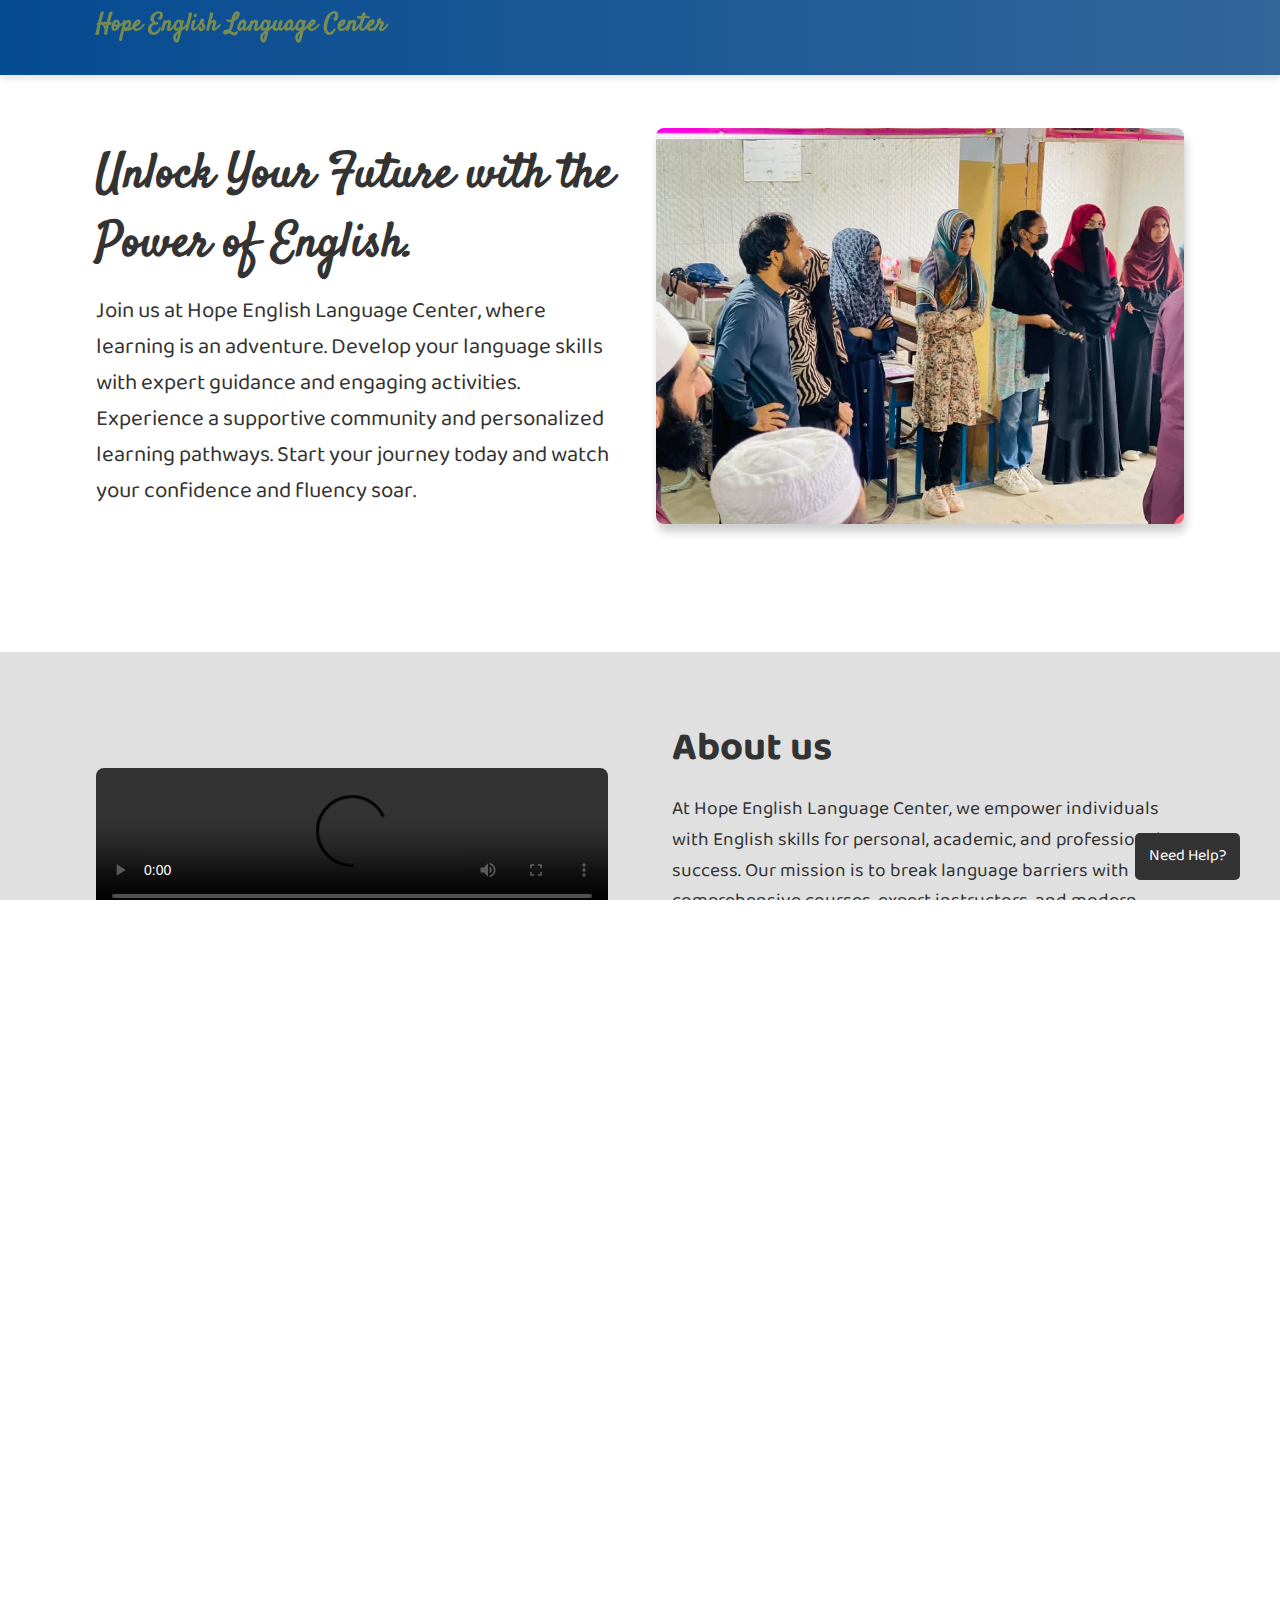
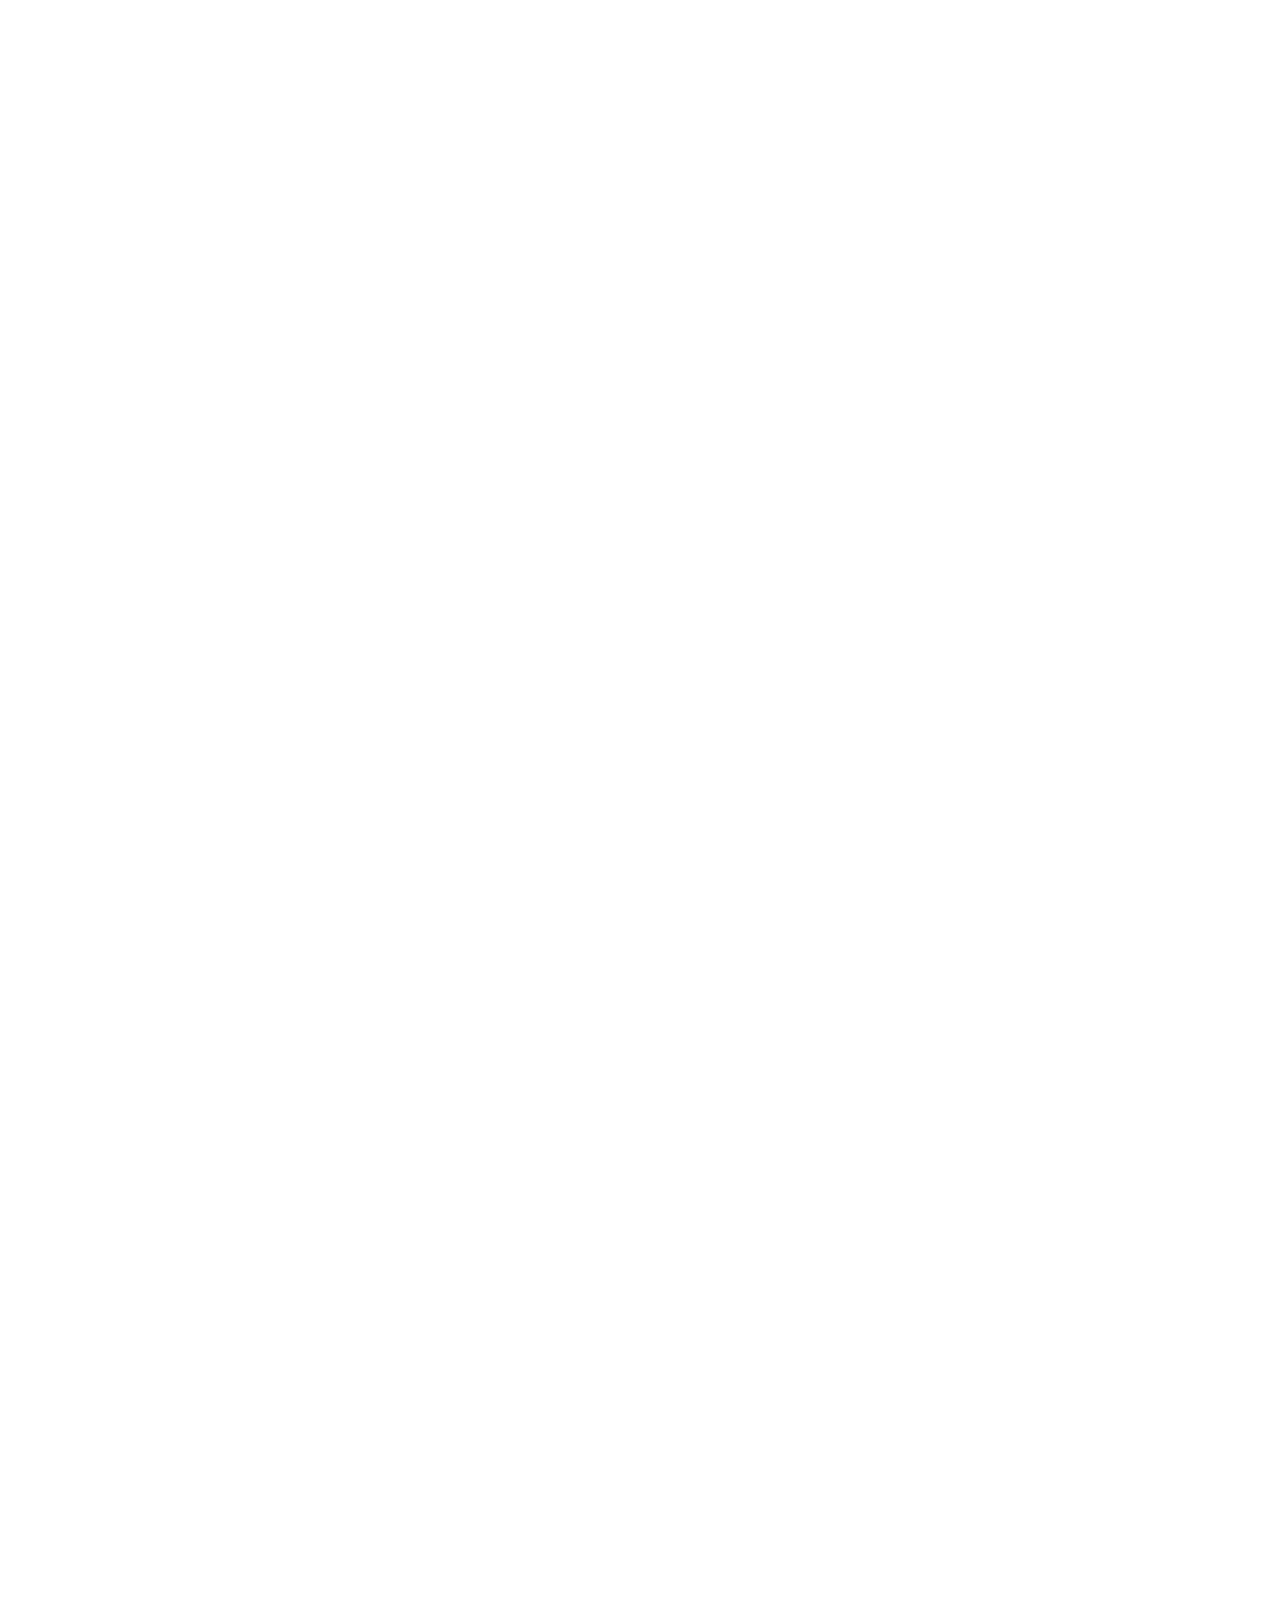
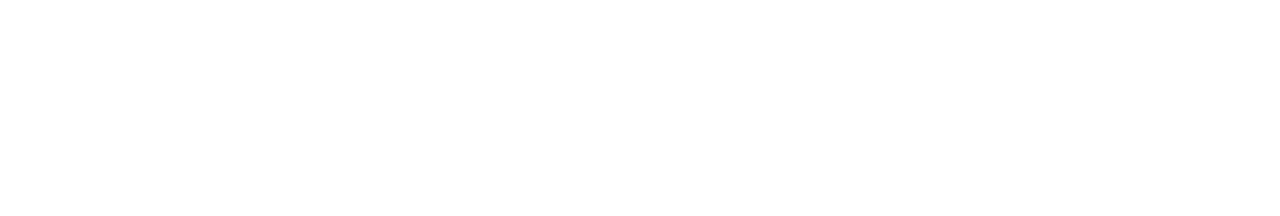
==== commit 76f3d3dc: "files updated" ====
--- a/index.html
+++ b/index.html
@@ -228,7 +228,7 @@
     <script src="https://cdnjs.cloudflare.com/ajax/libs/gsap/3.12.5/ScrollTrigger.min.js"
         integrity="sha512-onMTRKJBKz8M1TnqqDuGBlowlH0ohFzMXYRNebz+yOcc5TQr/zAKsthzhuv0hiyUKEiQEQXEynnXCvNTOk50dg=="
         crossorigin="anonymous" referrerpolicy="no-referrer"></script>
-        <script src="home.js"></script>
+        <script src="script.js"></script>
 
 
 </body>
